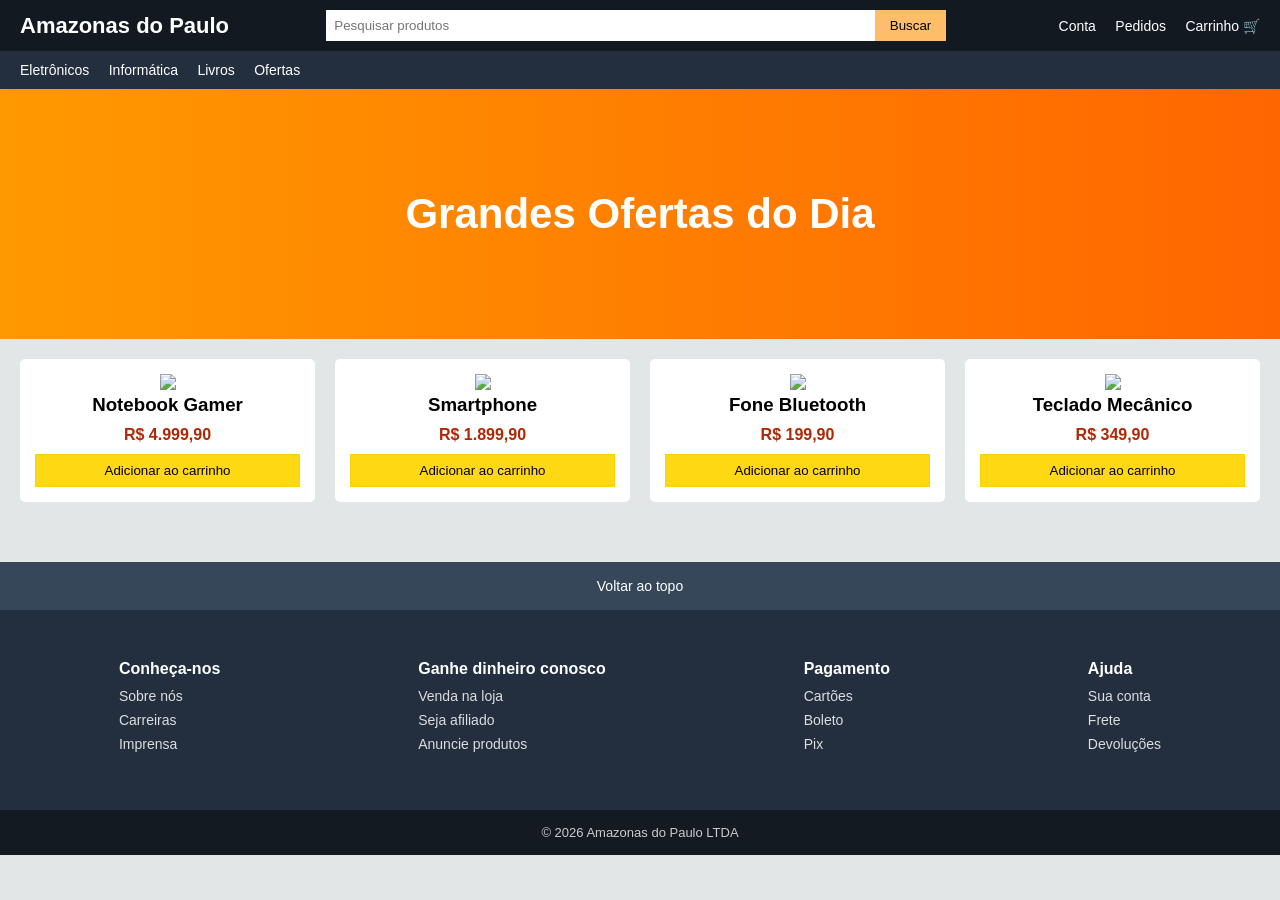
==== PaginaInicial.html @ 51bd9cec "Adicionando a pagina inicial do projeto Amazonas junto com o CSS que é o arquivo style" ====
<!DOCTYPE html>
<html lang="pt-br">
<head>
  <meta charset="UTF-8">
  <title>AtividadeDupla</title>
  <link rel="stylesheet" href="style.css">
</head>
<body>

  <!-- CABEÇALHO -->
  <header class="header">
    <div class="logo">Amazonas do Paulo</div>
    <!-- O CLASS é um atributo igual ao ID, a diferença é que o class ele é reutilizavel, pode ser reaproveitado, enquanto o ID é algo fixo. -->

    <!-- a DIV é um container que serve para agrupar e organizar -->
    <div class="search-box">
      <input type="text" placeholder="Pesquisar produtos">
      <button>Buscar</button>
    </div>

    <div class="nav-links">
      <a href="#">Conta</a>
      <a href="#">Pedidos</a>
      <a href="#">Carrinho 🛒</a>
    </div>
  </header>

  <!-- MENU -->
  <!-- NAV é onde fica a area de navegação, onde fica a barrinha -->
  <nav class="menu">
    <a href="#">Eletrônicos</a>
    <a href="#">Informática</a>
    <a href="#">Livros</a>
    <a href="#">Ofertas</a>
  </nav>

  <!-- section é uma sessão do site, onde fica os nomes de Promoção, imagem grande, mensagem principal, ofertas do dia. -->
  <!-- BANNER -->
  <section class="banner">
    <h1>Grandes Ofertas do Dia</h1>
  </section>

  <!-- PRODUTOS -->
  <section class="produtos">

    <div class="card">
      <img src="https://m.media-amazon.com/images/I/71TK+vh6JIL._AC_SL1500_.jpg">
      <h3>Notebook Gamer</h3>
      <p class="preco">R$ 4.999,90</p>
      <button>Adicionar ao carrinho</button>
    </div>

    <div class="card">
      <img src="https://image.made-in-china.com/251f0j00aUfRwdqnJtlG/made-in-china.jpg">
      <h3>Smartphone</h3>
      <p class="preco">R$ 1.899,90</p>
      <button>Adicionar ao carrinho</button>
    </div>

    <div class="card">
      <img src="https://m.media-amazon.com/images/I/31GMcveipGL._AC_SY300_SX300_QL70_ML2_.jpg">
      <h3>Fone Bluetooth</h3>
      <p class="preco">R$ 199,90</p>
      <button>Adicionar ao carrinho</button>
    </div>

    <div class="card">
      <img src="https://m.media-amazon.com/images/I/61Tn5a431IL._AC_SX300_SY300_QL70_ML2_.jpg">
      <h3>Teclado Mecânico</h3>
      <p class="preco">R$ 349,90</p>
      <button>Adicionar ao carrinho</button>
    </div>

  </section>

<footer class="footer">

  <div class="footer-top">
    <a href="#">Voltar ao topo</a>
  </div>

  <div class="footer-links">
    
    <div class="footer-column">
      <h4>Conheça-nos</h4>
      <a href="#">Sobre nós</a>
      <a href="#">Carreiras</a>
      <a href="#">Imprensa</a>
    </div>

    <div class="footer-column">
      <h4>Ganhe dinheiro conosco</h4>
      <a href="#">Venda na loja</a>
      <a href="#">Seja afiliado</a>
      <a href="#">Anuncie produtos</a>
    </div>

    <div class="footer-column">
      <h4>Pagamento</h4>
      <a href="#">Cartões</a>
      <a href="#">Boleto</a>
      <a href="#">Pix</a>
    </div>

    <div class="footer-column">
      <h4>Ajuda</h4>
      <a href="#">Sua conta</a>
      <a href="#">Frete</a>
      <a href="#">Devoluções</a>
    </div>

  </div>

  <div class="footer-bottom">
    <p>© 2026 Amazonas do Paulo LTDA</p>
  </div>

</footer>



</body>
</html>
---- style.css ----
* {
  margin: 0;
  padding: 0;
  box-sizing: border-box;
  font-family: Arial, sans-serif;
}

body {
  background-color: #e3e6e6;
}

/* HEADER */
.header {
  background-color: #131921;
  color: white;
  display: flex;
  align-items: center;
  justify-content: space-between;
  padding: 10px 20px;
}

.logo {
  font-size: 22px;
  font-weight: bold;
}

.search-box {
  display: flex;
  width: 50%;
}

.search-box input {
  width: 100%;
  padding: 8px;
  border: none;
}

.search-box button {
  background-color: #febd69;
  border: none;
  padding: 8px 15px;
  cursor: pointer;
}

.nav-links a {
  color: white;
  text-decoration: none;
  margin-left: 15px;
  font-size: 14px;
}

/* MENU */
.menu {
  background-color: #232f3e;
  padding: 10px 20px;
}

.menu a {
  color: white;
  text-decoration: none;
  margin-right: 15px;
  font-size: 14px;
}

/* BANNER */
.banner {
  background: linear-gradient(to right, #ff9900, #ff6600);
  height: 250px;
  display: flex;
  align-items: center;
  justify-content: center;
  color: white;
  font-size: 28px;
  font-weight: bold;
}

/* PRODUTOS */
.produtos {
  display: grid;
  grid-template-columns: repeat(4, 1fr);
  gap: 20px;
  padding: 20px;
}

.card {
  background: white;
  padding: 15px;
  text-align: center;
  border-radius: 5px;
}

.card img {
  width: 100%;
}

.preco {
  color: #b12704;
  font-weight: bold;
  margin: 10px 0;
}

.card button {
  background-color: #ffd814;
  border: 1px solid #fcd200;
  padding: 8px;
  cursor: pointer;
  width: 100%;
  
}

/* FOOTER */

.footer {
  background-color: #232f3e;
  color: white;
  margin-top: 40px;
}

.footer-top {
  background-color: #37475a;
  text-align: center;
  padding: 15px;
}

.footer-top a {
  color: white;
  text-decoration: none;
  font-size: 14px;
}

.footer-links {
  display: flex;
  justify-content: space-around;
  padding: 40px 20px;
  flex-wrap: wrap;
}

.footer-column {
  display: flex;
  flex-direction: column;
  margin: 10px;
}

.footer-column h4 {
  margin-bottom: 10px;
  font-size: 16px;
}

.footer-column a {
  color: #ddd;
  text-decoration: none;
  margin-bottom: 8px;
  font-size: 14px;
}

.footer-column a:hover {
  text-decoration: underline;
}

.footer-bottom {
  background-color: #131a22;
  text-align: center;
  padding: 15px;
  font-size: 13px;
  color: #ccc;
}
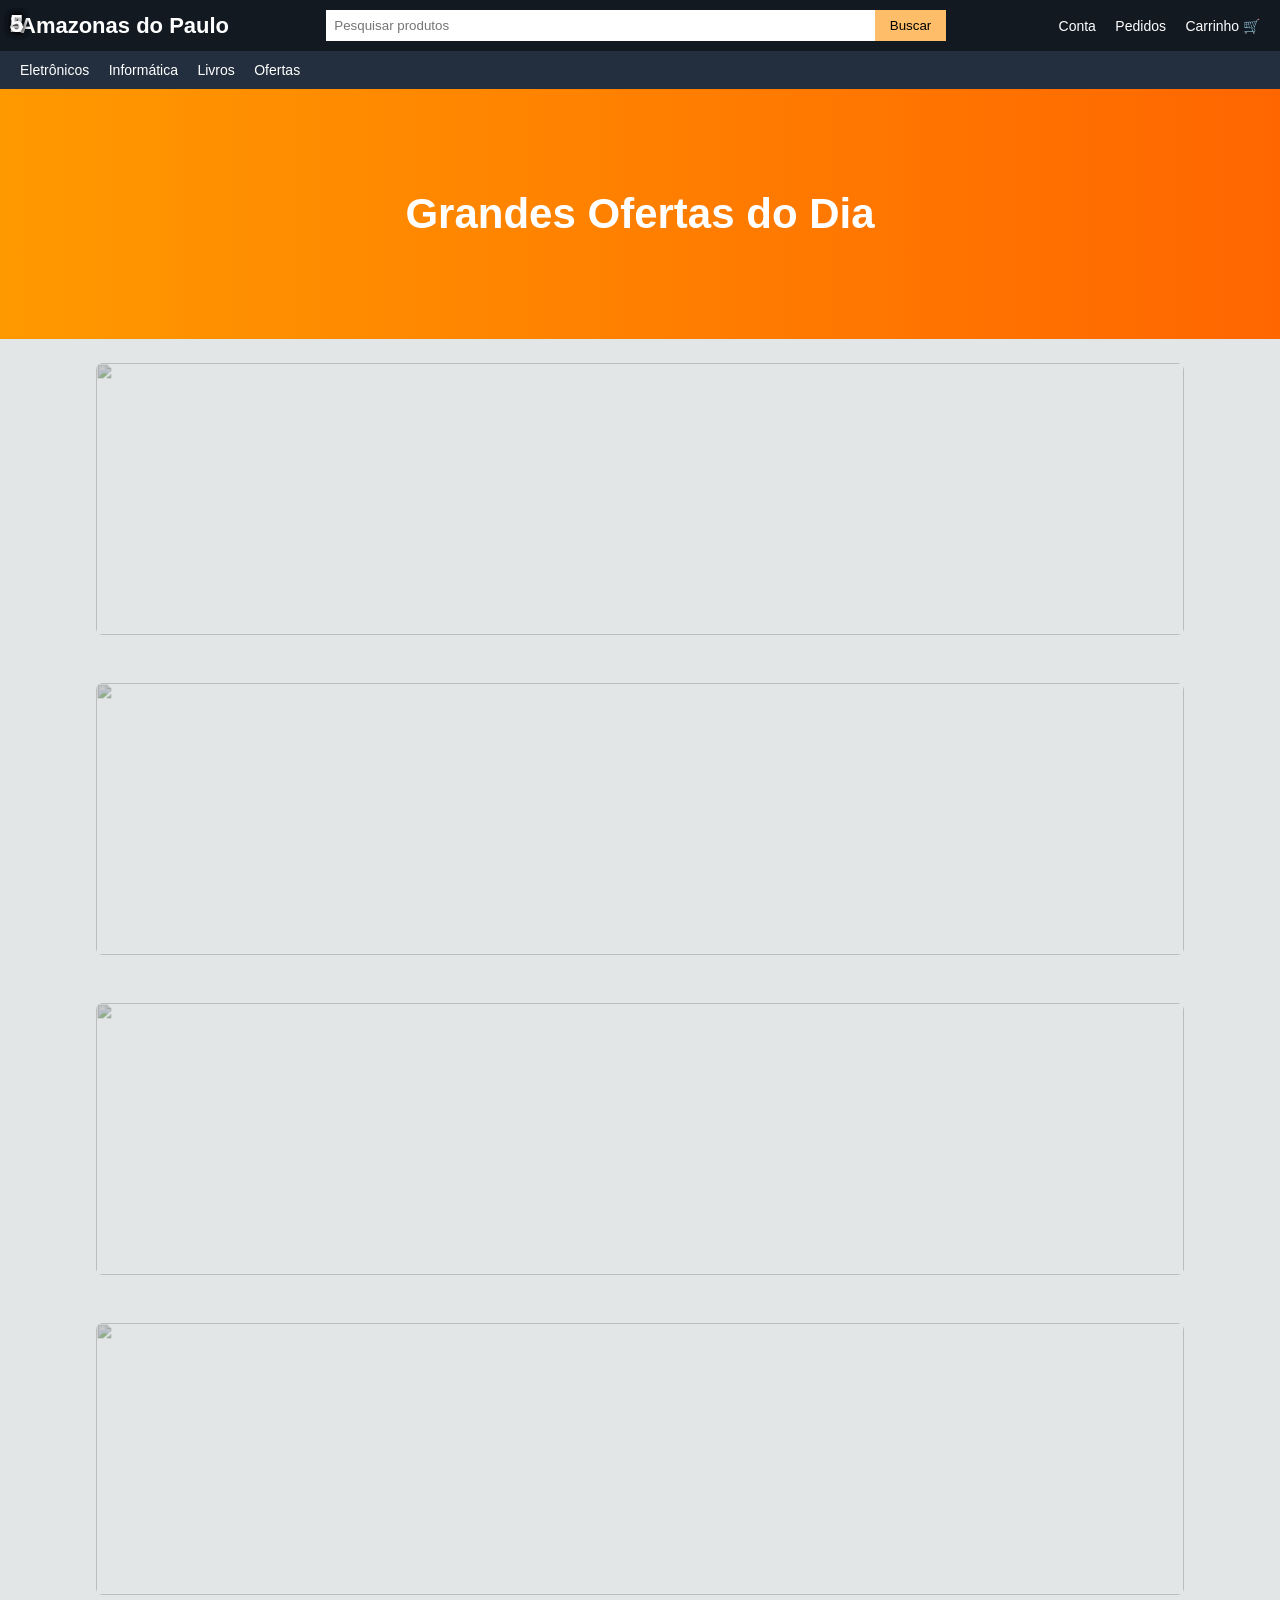
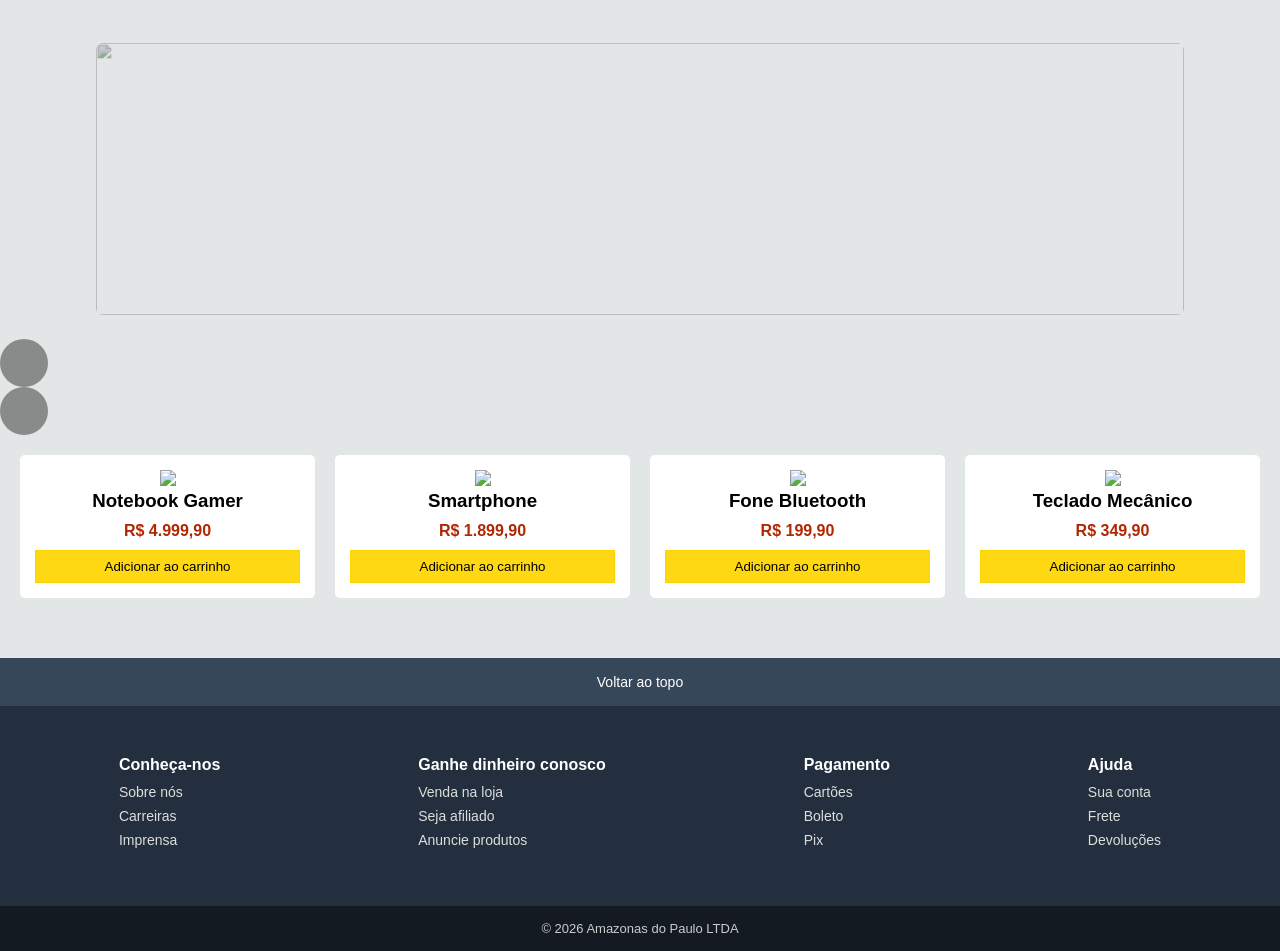
==== commit bfd46e46: "adicionando o carrosel" ====
--- a/PaginaInicial.html
+++ b/PaginaInicial.html
@@ -39,6 +39,62 @@
   <section class="banner">
     <h1>Grandes Ofertas do Dia</h1>
   </section>
+
+<section>
+  <div class="uk-position-relative uk-visible-toggle uk-light" tabindex="-1" uk-slider="center: true; finite: false">
+    
+
+      <ul class="uk-slider-items uk-grid">
+          <li class="uk-width-3-4">
+              <div class="uk-panel">
+                  <img src="https://icloud.com.br/wp-content/uploads/2022/10/melhores-smartphones-da-marca-xiaomi-2024.webp" alt="" />
+                  <h1>1</h1>
+              </div>
+          </li>
+          <li class="uk-width-3-4">
+              <div class="uk-panel">
+                  <img src="https://cdn.awsli.com.br/2500x2500/1271/1271561/produto/208747449/placa-de-video-nvidia-asus-rog-strix-rtx-4080-oc-edition-1-wiuzyk.jpg" alt="" />
+                  <h1>2</h1>
+              </div>
+          </li>
+          <li class="uk-width-3-4">
+              <div class="uk-panel">
+                  <img src="https://cirandacultural.fbitsstatic.net/img/p/meu-primeiro-livro-de-programacao-75300/261828.jpg?w=520&h=520&v=no-change&qs=ignore" alt="" />
+                  <h1>3</h1>
+              </div>
+          </li>
+          <li class="uk-width-3-4">
+              <div class="uk-panel">
+                  <img src="https://static.bomprecomagazine.com.br/public/bomprecomagazine/imagens/produtos/escorredor-loucas-master-porta-talheres-preto-661d82ecaf9ea.jpg" alt="" />
+                  <h1>4</h1>
+              </div>
+          </li>
+          <li class="uk-width-3-4">
+              <div class="uk-panel">
+                  <img src="https://site.zuldigital.com.br/blog/wp-content/uploads/2021/11/shutterstock_1859193349_Easy-Resize.com_.jpg" alt="" />
+                  <h1>5</h1>
+              </div>
+          </li>
+      </ul>
+
+      <a class="uk-position-center-left uk-position-small uk-hidden-hover" href="#" uk-slidenav-previous uk-slider-item="previous"></a>
+      <a class="uk-position-center-right uk-position-small uk-hidden-hover" href="#" uk-slidenav-next uk-slider-item="next"></a>
+
+  </div>
+</section>
+
+<!-- UIkit JS -->
+<!-- UIkit CSS -->
+<link rel="stylesheet" href="https://cdn.jsdelivr.net/npm/uikit@3.16.23/dist/css/uikit.min.css" />
+
+<!-- UIkit JS -->
+<script src="https://cdn.jsdelivr.net/npm/uikit@3.16.23/dist/js/uikit.min.js"></script>
+<script src="https://cdn.jsdelivr.net/npm/uikit@3.16.23/dist/js/uikit-icons.min.js"></script>
+
+
+
+
+
 
   <!-- PRODUTOS -->
   <section class="produtos">
--- a/style.css
+++ b/style.css
@@ -73,6 +73,94 @@
   font-size: 28px;
   font-weight: bold;
 }
+ 
+
+    /* Espaço entre os slides */
+    .uk-slider-items.uk-grid {
+      gap: 20px;
+    }
+
+    /* Imagens estilo base */
+    .uk-slider-items .uk-panel img {
+      width: 100%;
+      height: 320px;
+      object-fit: cover;
+      border-radius: 8px;
+      transition: transform 0.5s ease, filter 0.5s ease, opacity 0.5s ease;
+      display: block;
+      position: relative;
+    }
+
+    /* Número no canto superior esquerdo */
+    .uk-slider-items h1 {
+      position: absolute;
+      top: 10px;
+      left: 10px;
+      margin: 0;
+      font-size: 1.5rem;
+      font-weight: 600;
+      color: white;
+      text-shadow: 0 0 6px rgba(0,0,0,0.7);
+      pointer-events: none;
+      user-select: none;
+    }
+
+    /* Slide central ativo maior e destaque */
+    .uk-slider-items .uk-width-3-4.uk-active .uk-panel img {
+      transform: scale(1.05);
+      opacity: 1;
+      filter: none;
+      z-index: 10;
+      box-shadow: 0 10px 20px rgba(0,0,0,0.3);
+    }
+
+    /* Slides laterais menores e mais transparentes */
+    .uk-slider-items .uk-width-3-4:not(.uk-active) .uk-panel img {
+      transform: scale(0.85);
+      opacity: 0.5;
+      filter: brightness(0.7);
+      z-index: 1;
+      transition: all 0.5s ease;
+    }
+
+    /* Slide central com z-index para sobrepor os laterais */
+    .uk-slider-items .uk-width-3-4.uk-active {
+      position: relative;
+      z-index: 10;
+    }
+
+    /* Botões de navegação */
+    .uk-position-center-left,
+    .uk-position-center-right {
+      background-color: rgba(0,0,0,0.4);
+      border-radius: 50%;
+      width: 48px;
+      height: 48px;
+      color: white;
+      display: flex;
+      justify-content: center;
+      align-items: center;
+      transition: background-color 0.3s ease;
+      cursor: pointer;
+    }
+    .uk-position-center-left:hover,
+    .uk-position-center-right:hover {
+      background-color: rgba(0,0,0,0.7);
+    }
+
+    /* Responsividade */
+    @media (max-width: 768px) {
+      .uk-slider-items .uk-panel img {
+        height: 200px;
+      }
+      .uk-slider-items h1 {
+        font-size: 1rem;
+        top: 5px;
+        left: 5px;
+      }
+    }
+
+
 
 /* PRODUTOS */
 .produtos {
